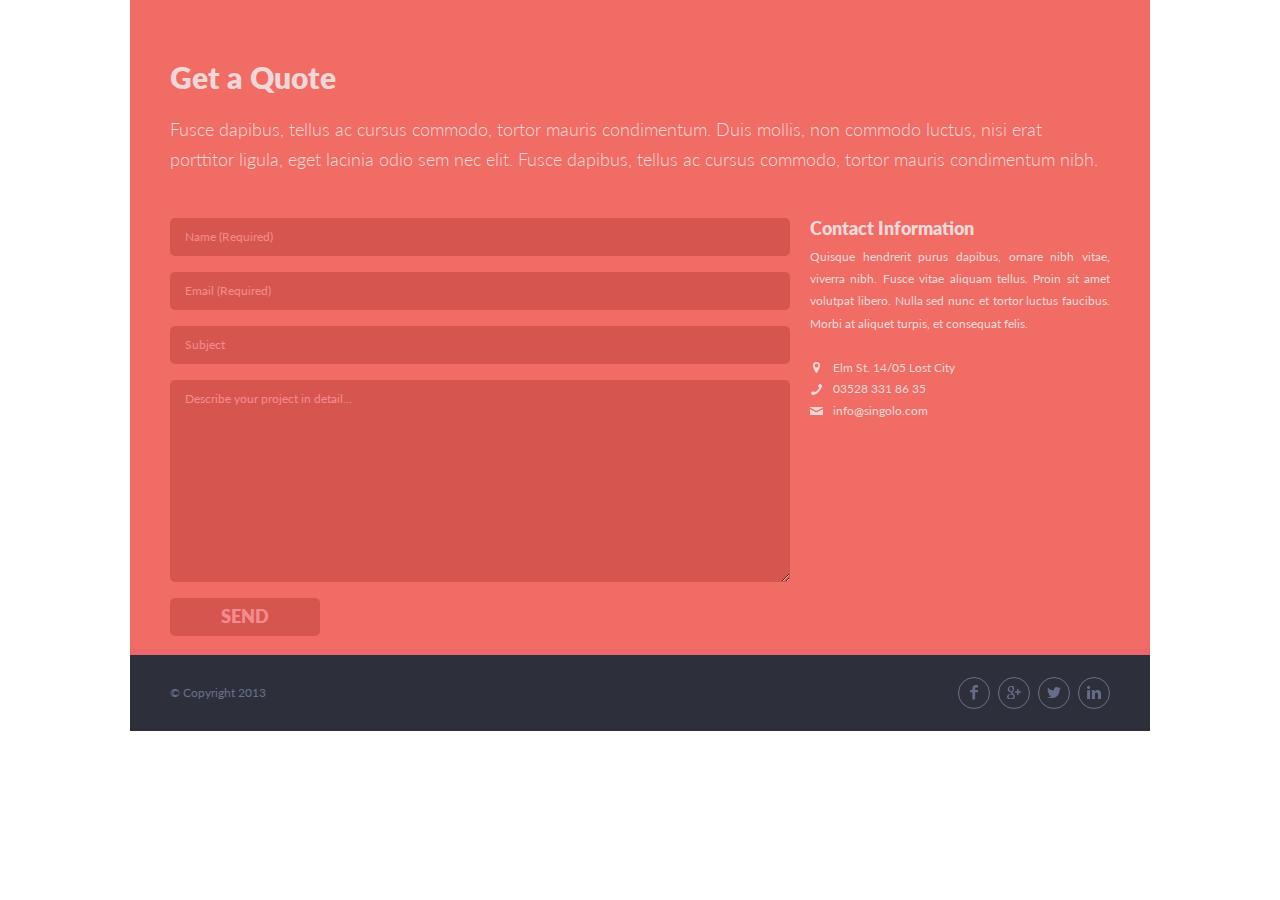
==== singolo3.html @ a19e1b1a "feat: add singolo3" ====
<html>

<head>
  <meta charset="UTF-8">
  <meta name="viewport" content="width=device-width,initial-scale=1">
  <meta http-equiv="X-UA-Compatible" content="ie=edge">
  <title>singolo 3</title>
  <link rel="stylesheet" href="assets/styles/singolo3.css">
</head>

<body>
  <section class="quote">
    <div class="quote-content container">
      <h3 class="quote-title">Get a Quote</h3>
      <p class="quote-description">Fusce dapibus, tellus ac cursus commodo, tortor mauris condimentum. Duis mollis, non
        commodo luctus, nisi erat porttitor ligula, eget lacinia odio sem nec elit. Fusce dapibus, tellus ac cursus
        commodo, tortor mauris condimentum nibh.</p>
      <div class="quote-form">
        <form action="#" method="GET"><input type="text" name="name" placeholder="Name (Required)" required> <input
            type="email" name="email" placeholder="Email (Required)" required> <input type="text" name="subject"
            placeholder="Subject"> <textarea name="detail" placeholder="Describe your project in detail..."></textarea>
          <button type="submit">SEND</button></form>
      </div>
      <div class="quote-contact">
        <h3>Contact Information</h3>
        <p>Quisque hendrerit purus dapibus, ornare nibh vitae, viverra nibh. Fusce vitae aliquam tellus. Proin sit amet
          volutpat libero. Nulla sed nunc et tortor luctus faucibus. Morbi at aliquet turpis, et consequat felis.</p>
        <div class="quote-links"><a href="https://goo.gl/maps/Z7FLx2dTnwHgDLkC6">
            <div class="link-icon"><svg xmlns="http://www.w3.org/2000/svg" width="7" height="11.2" viewBox="0 0 7 11.2">
                <defs>
                  <style>
                    .icon {
                      fill: #f0d8d9;
                      transition: all 0.5s ease;
                    }
                  </style>
                </defs>
                <title>location</title>
                <path class="icon"
                  d="M3.5,0A3.5,3.5,0,0,0,0,3.5c0,3.35,3.5,7.7,3.5,7.7S7,6.85,7,3.5A3.5,3.5,0,0,0,3.5,0Zm0,5.44A1.89,1.89,0,1,1,5.39,3.53v0A1.89,1.89,0,0,1,3.5,5.44Z" />
              </svg></div>
            <p>Elm St. 14/05 Lost City</p>
          </a><a href="tel:035283318635">
            <div class="link-icon"><svg xmlns="http://www.w3.org/2000/svg" width="11" height="11" viewBox="0 0 11 11">
                <defs>
                  <style>
                    .icon {
                      fill: #f0d8d9;
                      transition: all 0.5s ease;
                    }
                  </style>
                </defs>
                <title>phone</title>
                <path class="icon"
                  d="M-3318.46,164.57c-1.09,1.09-2.35,2.13-2.85,1.63-.71-.71-1.15-1.34-2.73-.07s-.36,2.11.33,2.8,3.77,0,6.71-2.9,3.69-5.91,2.89-6.71-1.53-1.9-2.79-.32-.65,2,.07,2.72C-3316.33,162.22-3317.38,163.48-3318.46,164.57Z"
                  transform="translate(3324.81 -158.22)" />
              </svg></div>
            <p>03528 331 86 35</p>
          </a><a href="mailto:info@singolo.com">
            <div class="link-icon"><svg xmlns="http://www.w3.org/2000/svg" width="13" height="8.38"
                viewBox="0 0 13 8.38">
                <defs>
                  <style>
                    .icon {
                      fill: #f0d8d9;
                      transition: all 0.5s ease;
                    }
                  </style>
                </defs>
                <title>mail</title>
                <path class="icon"
                  d="M-2525.38,160.32l5.42,2.91a1.35,1.35,0,0,0,.65.14,1.42,1.42,0,0,0,.66-.14l5.41-2.91c.36-.19.69-.79,0-.79h-12.22C-2526.07,159.53-2525.73,160.13-2525.38,160.32Zm12.29,1.44-5.56,2.91a1.25,1.25,0,0,1-.66.15,1.19,1.19,0,0,1-.65-.15c-.25-.12-5.17-2.7-5.57-2.91s-.28,0-.28.16v5.3a.85.85,0,0,0,.72.69h11.57a.84.84,0,0,0,.71-.69v-5.3C-2512.81,161.79-2512.81,161.62-2513.09,161.76Z"
                  transform="translate(2525.81 -159.53)" />
              </svg></div>
            <p>info@singolo.com</p>
          </a></div>
      </div>
    </div>
  </section>
  <footer>
    <div class="footer-content container">
      <p>&#169 Copyright 2013</p>
      <div class="footer-links"><a href="https://www.facebook.com/">
          <div>
            <?xml version="1.0" encoding="utf-8"?> <svg version="1.1" id="All_glyphs" xmlns="http://www.w3.org/2000/svg"
              xmlns:xlink="http://www.w3.org/1999/xlink" x="0px" y="0px" width="8px" height="14.4px"
              viewBox="0 0 8 14.4" style="enable-background:new 0 0 8 14.4;" xml:space="preserve">
              <style type="text/css">
                .st0 {
                  fill: #666d89;
                }
              </style>
              <path class="st0" d="M8,2.5H5.7c-0.3,0-0.6,0.4-0.6,0.8V5H8v2.3H5.1v7.1H2.4V7.3H0V5h2.4V3.6C2.3,1.7,3.7,0.1,5.6,0c0,0,0.1,0,0.1,0
                H8V2.5z" />
            </svg></div>
        </a><a href="https://ru.wikipedia.org/wiki/Google%2B">
          <div>
            <?xml version="1.0" encoding="utf-8"?> <svg version="1.1" id="All_glyphs" xmlns="http://www.w3.org/2000/svg"
              xmlns:xlink="http://www.w3.org/1999/xlink" x="0px" y="0px" width="13.9px" height="13.7px"
              viewBox="0 0 13.9 13.7" style="enable-background:new 0 0 13.9 13.7;" xml:space="preserve">
              <style type="text/css">
                .st0 {
                  fill: #666d89;
                }
              </style>
              <title>google</title>
              <path class="st0" d="M0.7,3.3c-0.1,1,0.4,2,1.2,2.5C2.4,6.1,3,6.3,3.6,6.3h0.2c0,0.6,0.1,1.1,0.5,1.6l0,0c-1,0-4.3,0.2-4.3,2.9
s3,2.9,3.6,2.9h0.2c0.8,0,1.6-0.2,2.3-0.5c1.2-0.5,1.9-1.7,1.8-3C7.8,9.1,7.2,8.1,6.3,7.4C5.9,7,5.5,6.7,5.5,6.4s0.3-0.5,0.6-0.8
c0.7-0.6,1-1.6,1-2.5C7.3,2.2,6.8,1.2,6,0.7c0.2-0.1,0.4-0.1,0.6-0.1c0.5-0.1,1.2-0.1,1.2-0.5V0H4.2C4.3-0.1,0.7,0,0.7,3.3z
M6.5,10.3c0.1,1.1-0.9,1.9-2.3,2s-2.6-0.5-2.7-1.6c0-0.6,0.2-1.1,0.7-1.5C2.7,8.8,3.3,8.5,4,8.5h0.2C5.3,8.4,6.3,9.2,6.5,10.3z
M5.5,2.6c0.4,1.1,0,2.2-1,2.8H4.2c-0.8,0-1.5-0.8-1.8-1.9C2.2,3,2.2,2.4,2.4,1.8c0.2-0.4,0.5-0.8,0.9-1h0.3
C4.6,0.9,5.2,1.2,5.5,2.6z M11.6,5.3V3h-1.5v2.3H7.8v1.4h2.3V9h1.5V6.7h2.3V5.2L11.6,5.3L11.6,5.3z" />
            </svg></div>
        </a><a href="https://twitter.com/?lang=ru">
          <div>
            <?xml version="1.0" encoding="utf-8"?> <svg version="1.1" id="All_glyphs" xmlns="http://www.w3.org/2000/svg"
              xmlns:xlink="http://www.w3.org/1999/xlink" x="0px" y="0px" width="14px" height="11.4px"
              viewBox="0 0 14 11.4" style="enable-background:new 0 0 14 11.4;" xml:space="preserve">
              <style type="text/css">
                .st0 {
                  fill: #666d89;
                }
              </style>
              <title>twitter</title>
              <path class="st0" d="M14,1.3c-0.5,0.2-1.1,0.4-1.7,0.5c0.6-0.4,1-0.9,1.3-1.6c-0.6,0.3-1.2,0.6-1.8,0.7c-1.1-1.2-2.9-1.3-4.1-0.2
C7.1,1.2,6.8,2,6.8,2.9l0,0c0,0.2,0,0.4,0.1,0.7C4.6,3.4,2.4,2.3,1,0.5C0.7,1,0.6,1.5,0.6,2c0,1,0.5,1.9,1.3,2.4
C1.4,4.3,1,4.2,0.6,4l0,0c0,1.4,1,2.5,2.3,2.8C2.6,6.9,2.4,6.9,2.1,6.9c-0.2,0-0.4,0-0.5,0c0.4,1.2,1.4,2,2.7,2
c-1,0.8-2.3,1.2-3.6,1.2c-0.2,0-0.5,0-0.7,0c3.8,2.4,8.9,1.3,11.3-2.5c0.8-1.3,1.3-2.8,1.3-4.4c0-0.1,0-0.3,0-0.4
C13.1,2.5,13.6,1.9,14,1.3z" />
            </svg></div>
        </a><a href="https://www.linkedin.com/">
          <div>
            <?xml version="1.0" encoding="utf-8"?> <svg version="1.1" id="All_glyphs" xmlns="http://www.w3.org/2000/svg"
              xmlns:xlink="http://www.w3.org/1999/xlink" x="0px" y="0px" width="14px" height="13.8px"
              viewBox="0 0 14 13.8" style="enable-background:new 0 0 14 13.8;" xml:space="preserve">
              <style type="text/css">
                .st0 {
                  fill: #666d89;
                }
              </style>
              <title>linkedin</title>
              <path class="st0" d="M3.2,1.5C3.2,2.3,2.5,3,1.7,3c0,0-0.1,0-0.1,0C0.7,3.1,0,2.5,0,1.6c0,0,0-0.1,0-0.1C0,0.7,0.6,0,1.4,0
c0,0,0.1,0,0.1,0c0.8-0.1,1.5,0.5,1.6,1.3C3.2,1.4,3.2,1.5,3.2,1.5z M0.1,13.8V4.2h3v9.6H0.1z" />
              <path class="st0" d="M4.9,7.2c0-1.2,0-2.2-0.1-3.1h2.6l0.1,1.3h0.1c0.7-1,1.8-1.6,3-1.5c2,0,3.5,1.3,3.5,4.2v5.7H11V8.5
c0-1.2-0.4-2.1-1.5-2.1C8.8,6.5,8.2,6.9,8,7.5C7.9,7.8,7.9,8,7.9,8.3v5.5h-3L4.9,7.2z" />
            </svg></div>
        </a></div>
    </div>
  </footer>
</body>

</html>
---- assets/styles/singolo3.css ----
@import url(normalize.css);
@font-face {
  src: url(../fonts/Lato-Bold.ttf);
  font-family: "LatoBold";
}
@font-face {
  src: url(../fonts/Lato-Black.ttf);
  font-family: "LatoBlack";
}
@font-face {
  src: url(../fonts/Lato-Light.ttf);
  font-family: "LatoLight";
}
@font-face {
  src: url(../fonts/Lato-Regular.ttf);
  font-family: "LatoRegular";
}
html {
  font-size: 10px;
}
* {
  margin: 0;
  padding: 0;
  -webkit-box-sizing: border-box;
  box-sizing: border-box;
}
:focus {
  outline: 0;
}
li {
  list-style: none;
}
a,
a:hover {
  text-decoration: none;
}
.container,
body {
  max-width: 1020px;
  margin: 0 auto;
}
.container {
  max-width: 940px;
  padding: 0;
}
.quote {
  padding-top: 60px;
  padding-bottom: 13px;
  background-color: #f06c64;
  border-bottom: 6px solid #ea676b;
}
.quote-content {
  display: -webkit-box;
  display: -webkit-flex;
  display: -ms-flexbox;
  display: flex;
  -webkit-box-orient: horizontal;
  -webkit-box-direction: normal;
  -webkit-flex-direction: row;
  -ms-flex-direction: row;
  flex-direction: row;
  -webkit-flex-wrap: wrap;
  -ms-flex-wrap: wrap;
  flex-wrap: wrap;
  -webkit-box-pack: justify;
  -webkit-justify-content: space-between;
  -ms-flex-pack: justify;
  justify-content: space-between;
}
.quote-title {
  font-family: "LatoBlack";
  font-size: 3rem;
  color: #f0d8d9;
}
.quote-description {
  margin-top: 19px;
  margin-bottom: 44px;
  font-family: "LatoLight";
  font-size: 1.8rem;
  color: #f0d8d9;
  line-height: 1.667;
}
.quote-form {
  max-width: 620px;
  width: 100%;
}
.quote-form form {
  display: -webkit-box;
  display: -webkit-flex;
  display: -ms-flexbox;
  display: flex;
  -webkit-box-orient: vertical;
  -webkit-box-direction: normal;
  -webkit-flex-direction: column;
  -ms-flex-direction: column;
  flex-direction: column;
}
.quote-form form input {
  height: 38px;
}
.quote-form form input,
.quote-form form textarea {
  margin-top: 16px;
  padding-left: 15px;
  background-color: #d6564f;
  font-family: "LatoRegular";
  font-size: 1.2rem;
  color: #f48c8f;
  border: 0;
  -webkit-border-radius: 5px;
  border-radius: 5px;
}
.quote-form form input::-webkit-input-placeholder,
.quote-form form textarea::-webkit-input-placeholder {
  color: #f48c8f;
}
.quote-form form input::-moz-placeholder,
.quote-form form textarea::-moz-placeholder {
  color: #f48c8f;
}
.quote-form form input:-ms-input-placeholder,
.quote-form form input::-ms-input-placeholder,
.quote-form form textarea:-ms-input-placeholder,
.quote-form form textarea::-ms-input-placeholder {
  color: #f48c8f;
}
.quote-form form input::placeholder,
.quote-form form textarea::placeholder {
  color: #f48c8f;
}
.quote-form form input:first-child {
  margin-top: 0;
}
.quote-form form textarea {
  padding-top: 12px;
  height: 202px;
}
.quote-form form button {
  cursor: pointer;
  margin-top: 16px;
  width: 150px;
  height: 38px;
  border: 0;
  -webkit-border-radius: 5px;
  border-radius: 5px;
  font-size: 1.8rem;
  font-family: "LatoBlack";
  background-color: #d6564f;
  color: #f48c8f;
  -webkit-transition: background-color 0.5s ease, color 0.5s ease;
  -o-transition: background-color 0.5s ease, color 0.5s ease;
  transition: background-color 0.5s ease, color 0.5s ease;
}
.quote-form form button:hover {
  color: #fff;
  background-color: #69708b;
}
.quote-form form button:active {
  -webkit-transform: scale(0.9, 0.9);
  -ms-transform: scale(0.9, 0.9);
  transform: scale(0.9, 0.9);
}
.quote-contact {
  max-width: 300px;
  color: #f0d8d9;
  font-family: "LatoRegular";
  font-size: 1.2rem;
}
.quote-contact h3 {
  margin-bottom: 8px;
  font-family: "LatoBlack";
  font-size: 1.8rem;
}
.quote-contact > p {
  text-align: justify;
  line-height: 1.843;
}
.quote-links {
  margin-top: 26px;
}
.quote-links a {
  margin-top: 8px;
  display: -webkit-box;
  display: -webkit-flex;
  display: -ms-flexbox;
  display: flex;
  -webkit-box-orient: horizontal;
  -webkit-box-direction: normal;
  -webkit-flex-direction: row;
  -ms-flex-direction: row;
  flex-direction: row;
  -webkit-box-align: center;
  -webkit-align-items: center;
  -ms-flex-align: center;
  align-items: center;
  font-family: "LatoRegular";
  font-size: 1.2rem;
  color: #f0d8d9;
  -webkit-transition: all 0.5s ease;
  -o-transition: all 0.5s ease;
  transition: all 0.5s ease;
}
.quote-links a:hover {
  color: #d6564f;
}
.quote-links a:hover .icon {
  fill: #d6564f;
}
.quote-links a:first-child {
  margin-top: 0;
}
.footer-content,
.quote-links a .link-icon {
  display: -webkit-box;
  display: -webkit-flex;
  display: -ms-flexbox;
  display: flex;
  -webkit-box-orient: horizontal;
  -webkit-box-direction: normal;
  -webkit-flex-direction: row;
  -ms-flex-direction: row;
  flex-direction: row;
  -webkit-box-align: center;
  -webkit-align-items: center;
  -ms-flex-align: center;
  align-items: center;
}
.quote-links a .link-icon {
  width: 13px;
  margin-right: 10px;
  height: 11px;
  -webkit-box-pack: center;
  -webkit-justify-content: center;
  -ms-flex-pack: center;
  justify-content: center;
}
footer {
  background-color: #2d303a;
}
.footer-content {
  height: 76px;
  -webkit-box-pack: justify;
  -webkit-justify-content: space-between;
  -ms-flex-pack: justify;
  justify-content: space-between;
}
.footer-content > p:first-child {
  font-family: "LatoRegular";
  color: #69708b;
  font-size: 1.2rem;
}
.footer-links {
  display: -webkit-box;
  display: -webkit-flex;
  display: -ms-flexbox;
  display: flex;
  -webkit-box-orient: horizontal;
  -webkit-box-direction: normal;
  -webkit-flex-direction: row;
  -ms-flex-direction: row;
  flex-direction: row;
}
.footer-links a:last-child div {
  margin-right: 0;
}
.footer-links > a > div,
.footer-links > a > div:hover .st0 {
  -webkit-transition: all 0.3s ease;
  -o-transition: all 0.3s ease;
  transition: all 0.3s ease;
}
.footer-links > a > div {
  margin: 0 4px;
  width: 32px;
  height: 32px;
  border: 1px solid #69708b;
  -webkit-border-radius: 50%;
  border-radius: 50%;
  display: -webkit-box;
  display: -webkit-flex;
  display: -ms-flexbox;
  display: flex;
  -webkit-box-orient: horizontal;
  -webkit-box-direction: normal;
  -webkit-flex-direction: row;
  -ms-flex-direction: row;
  flex-direction: row;
  -webkit-box-pack: center;
  -webkit-justify-content: center;
  -ms-flex-pack: center;
  justify-content: center;
  -webkit-box-align: center;
  -webkit-align-items: center;
  -ms-flex-align: center;
  align-items: center;
}
.footer-links > a > div:hover {
  background-color: #69708b;
}
.footer-links > a > div:hover .st0 {
  fill: #fff;
}
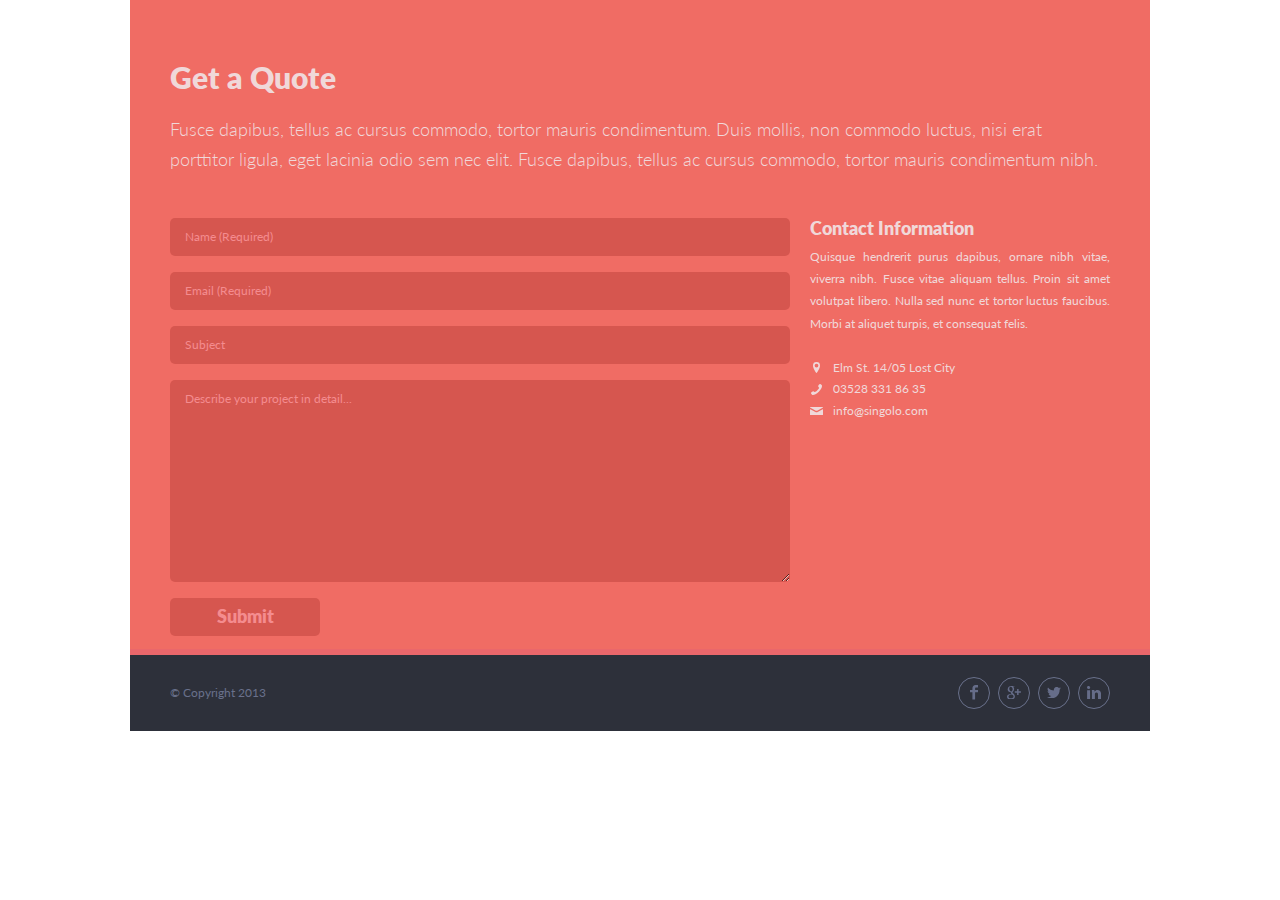
==== commit 44fdb225: "fix: change btn text in singolo3" ====
--- a/singolo3.html
+++ b/singolo3.html
@@ -19,7 +19,7 @@
         <form action="#" method="GET"><input type="text" name="name" placeholder="Name (Required)" required> <input
             type="email" name="email" placeholder="Email (Required)" required> <input type="text" name="subject"
             placeholder="Subject"> <textarea name="detail" placeholder="Describe your project in detail..."></textarea>
-          <button type="submit">SEND</button></form>
+          <button type="submit">Submit</button></form>
       </div>
       <div class="quote-contact">
         <h3>Contact Information</h3>
